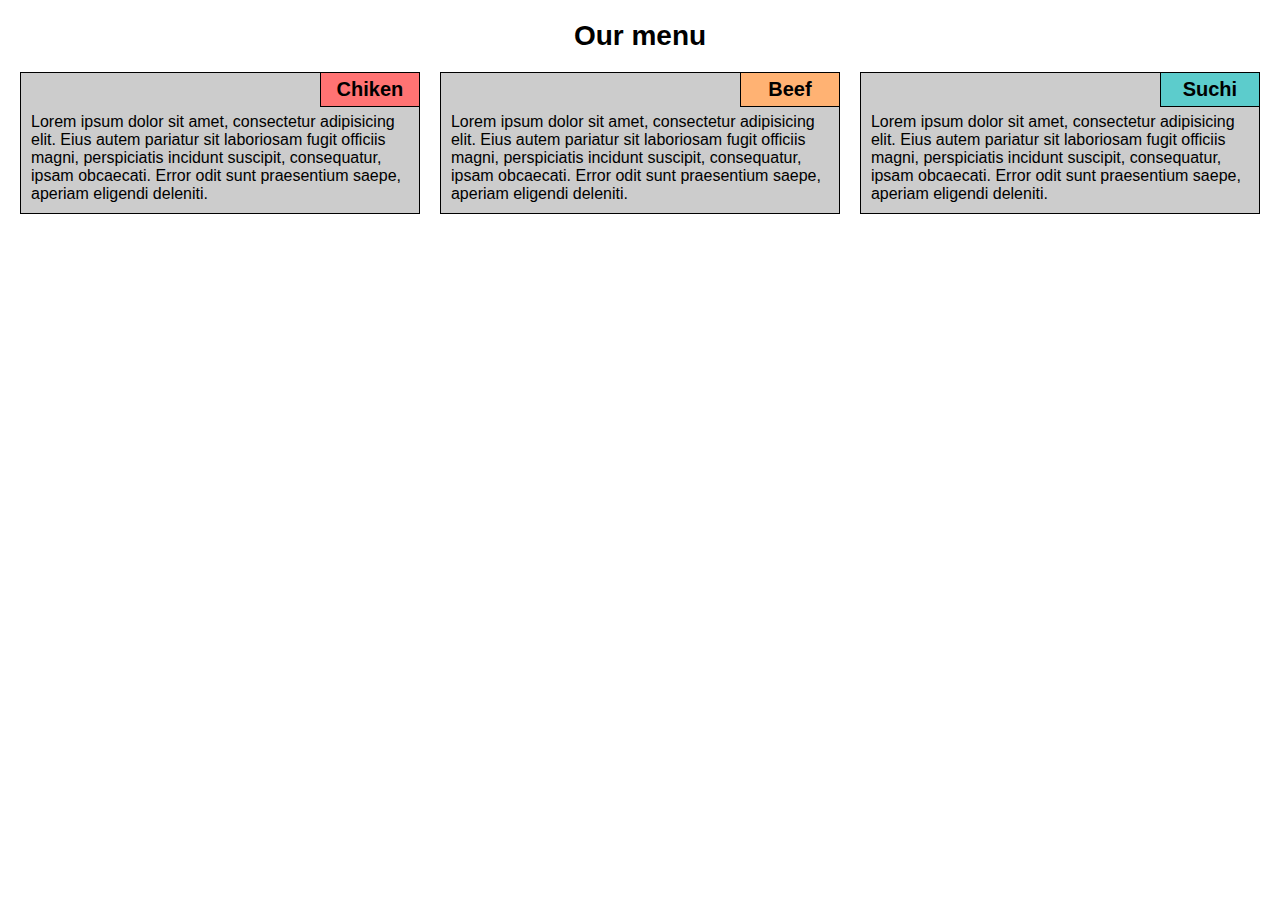
==== week2/index.html @ f078409f "week2 assignment" ====
<!DOCTYPE html>
<html lang="en">
<head>
    <meta charset="UTF-8">
    <meta name="viewport" content="width=device-width, initial-scale=1">
    <title>week2</title>
    <link rel="stylesheet" href="css/style.css">
</head>
<body>
    <h1>Our menu</h1>
    <div class="row">
        <div class="col-lg-4 col-md-6">
            <div class="panel">
                <div class="header color1"><h2>Chiken</h2></div>
                <div class="content">
                <p>Lorem ipsum dolor sit amet, consectetur adipisicing elit. 
                Eius autem pariatur sit laboriosam fugit officiis magni, perspiciatis incidunt suscipit, 
                consequatur, ipsam obcaecati. Error odit sunt praesentium saepe, aperiam eligendi deleniti.</p>
                </div>
            </div>
        </div>
        <div  class="col-lg-4 col-md-6">
            <div class="panel">
                <div class="header color2"><h2>Beef</h2></div>
                <div class="content">
                <p>Lorem ipsum dolor sit amet, consectetur adipisicing elit. 
                Eius autem pariatur sit laboriosam fugit officiis magni, perspiciatis incidunt suscipit, 
                consequatur, ipsam obcaecati. Error odit sunt praesentium saepe, aperiam eligendi deleniti.</p>
                </div>
            </div>
        </div>
        <div class="col-lg-4 col-md-12">
            <div class="panel">
                <div class="header color3"><h2>Suchi</h2></div>
                <div class="content">
                <p>Lorem ipsum dolor sit amet, consectetur adipisicing elit. 
                Eius autem pariatur sit laboriosam fugit officiis magni, perspiciatis incidunt suscipit, 
                consequatur, ipsam obcaecati. Error odit sunt praesentium saepe, aperiam eligendi deleniti.</p>
                </div>
            </div>
        </div>
    </div>
</body>
</html>
---- week2/css/style.css ----
* {
  box-sizing: border-box;
  margin: 0;
  padding: 0;
}

body {
    font-family: Arial, sans-serif;
    font-size: 16px;
}

h1 {
    margin-top: 20px;
    text-align: center;
    font-size: 1.75em;
}

h2 {
    text-align: center;
    font-size: 1.25em;
}

/* Simple Responsive Framework. */
.row {
  width: 100%;
  padding: 10px;
}

.panel {
    background-color: #cccccc;
    border: 1px solid black;
    padding: 10px;
    margin: 10px;
    position: relative;
}

.header {
    position: absolute;
    top: 0;
    right: 0;
    width: 100px;
    padding: 5px;
    border: 1px solid black;
    margin-top: -1px;
    margin-right: -1px;
}

.content {
    margin-top: 30px;
}

.color1 {
    background-color: #FF7373
}

.color2 {
    background-color: #FFB273
}

.color3 {
    background-color: #5CCCCC
}

/********** Desctop **********/
@media (min-width: 992px) {
  .col-lg-1, .col-lg-2, .col-lg-3, .col-lg-4, .col-lg-5, .col-lg-6, .col-lg-7, .col-lg-8, .col-lg-9, .col-lg-10, .col-lg-11, .col-lg-12 {
    float: left;
  }
  .col-lg-1 {
    width: 8.33%;
  }
  .col-lg-2 {
    width: 16.66%;
  }
  .col-lg-3 {
    width: 25%;
  }
  .col-lg-4 {
    width: 33.33%;
  }
  .col-lg-5 {
    width: 41.66%;
  }
  .col-lg-6 {
    width: 50%;
  }
  .col-lg-7 {
    width: 58.33%;
  }
  .col-lg-8 {
    width: 66.66%;
  }
  .col-lg-9 {
    width: 74.99%;
  }
  .col-lg-10 {
    width: 83.33%;
  }
  .col-lg-11 {
    width: 91.66%;
  }
  .col-lg-12 {
    width: 100%;
  }
}

/********** Tablet **********/
@media (min-width: 768px) and (max-width: 991px) {
  .col-md-1, .col-md-2, .col-md-3, .col-md-4, .col-md-5, .col-md-6, .col-md-7, .col-md-8, .col-md-9, .col-md-10, .col-md-11, .col-md-12 {
    float: left;
  }
  .col-md-1 {
    width: 8.33%;
  }
  .col-md-2 {
    width: 16.66%;
  }
  .col-md-3 {
    width: 25%;
  }
  .col-md-4 {
    width: 33.33%;
  }
  .col-md-5 {
    width: 41.66%;
  }
  .col-md-6 {
    width: 50%;
  }
  .col-md-7 {
    width: 58.33%;
  }
  .col-md-8 {
    width: 66.66%;
  }
  .col-md-9 {
    width: 74.99%;
  }
  .col-md-10 {
    width: 83.33%;
  }
  .col-md-11 {
    width: 91.66%;
  }
  .col-md-12 {
    width: 100%;
  }
}
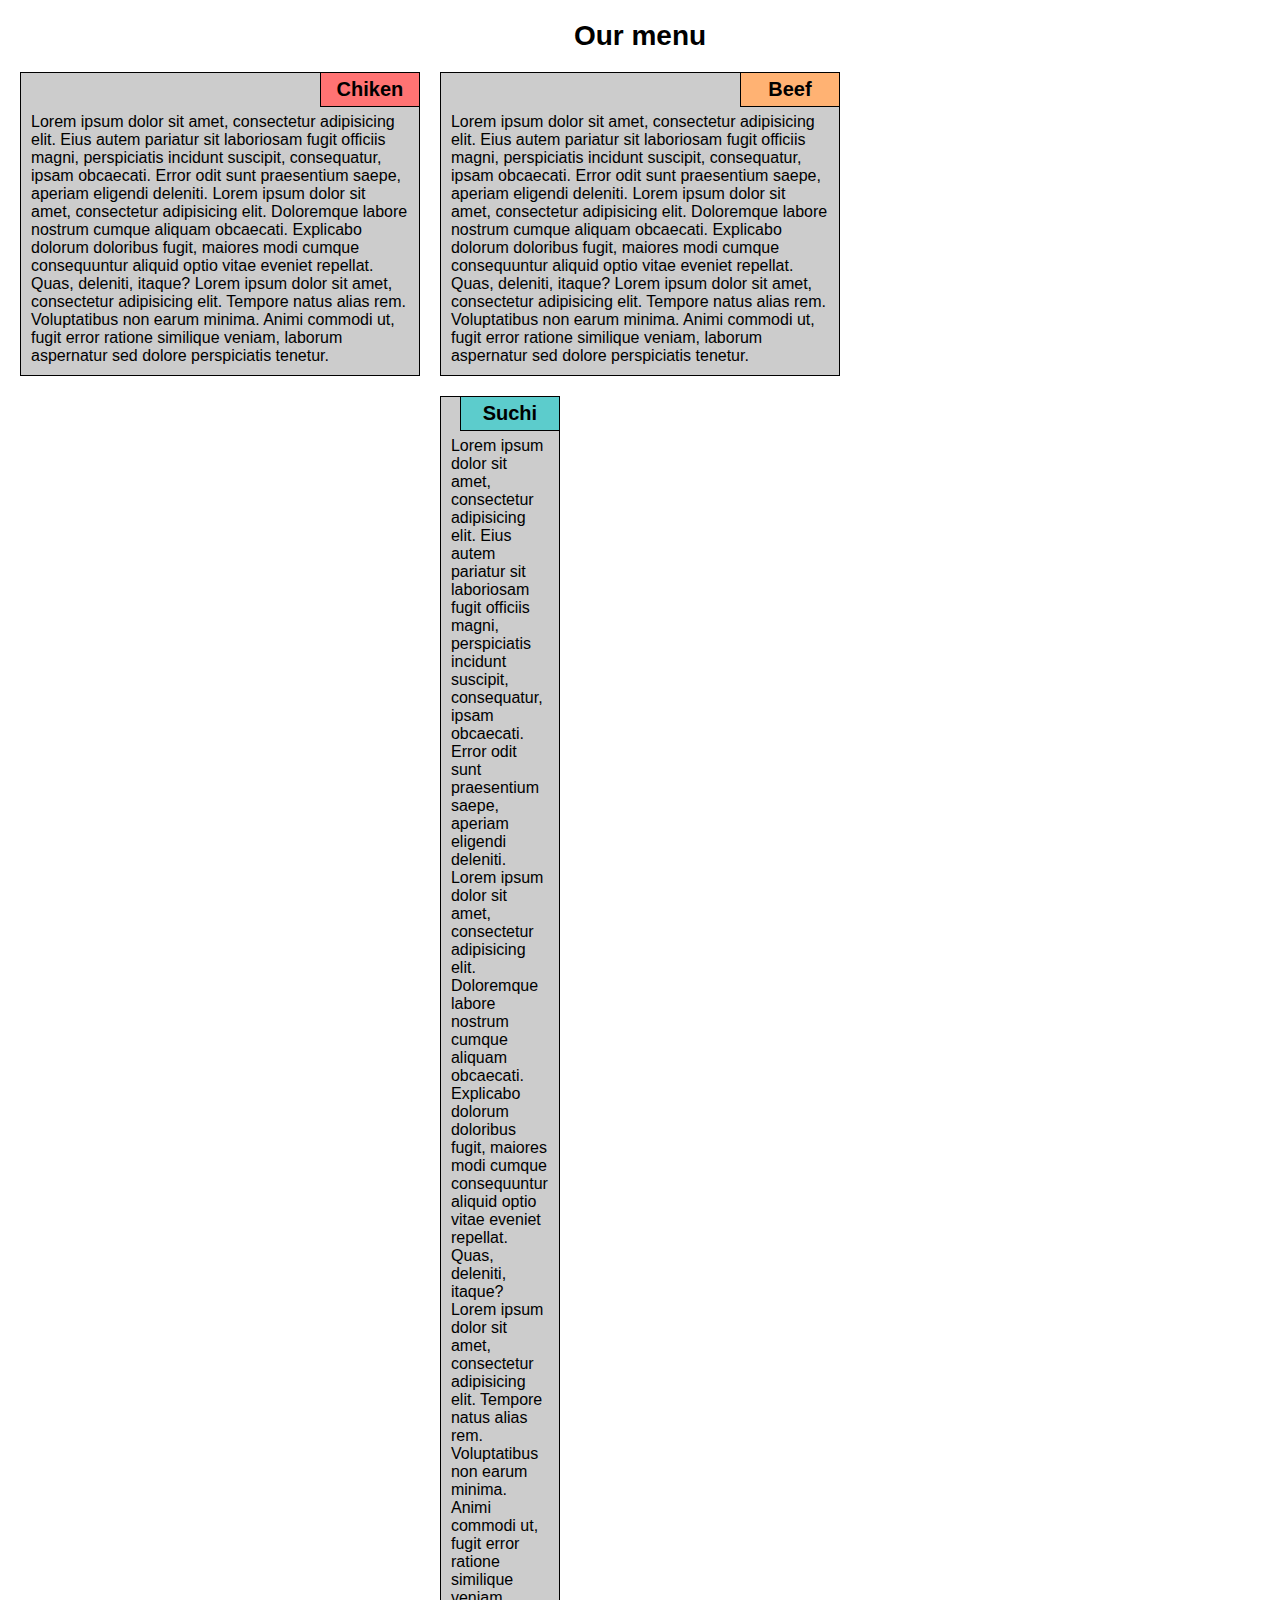
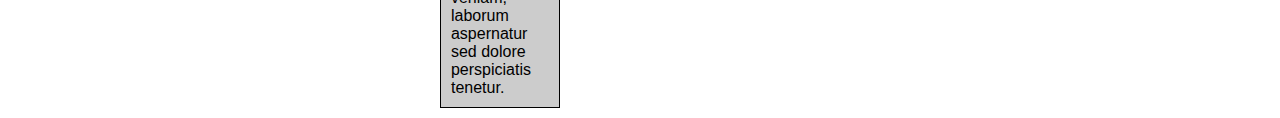
==== commit 238a0254: "fixed week3" ====
--- a/week2/index.html
+++ b/week2/index.html
@@ -15,7 +15,12 @@
                 <div class="content">
                 <p>Lorem ipsum dolor sit amet, consectetur adipisicing elit. 
                 Eius autem pariatur sit laboriosam fugit officiis magni, perspiciatis incidunt suscipit, 
-                consequatur, ipsam obcaecati. Error odit sunt praesentium saepe, aperiam eligendi deleniti.</p>
+                consequatur, ipsam obcaecati. Error odit sunt praesentium saepe, aperiam eligendi deleniti.
+                Lorem ipsum dolor sit amet, consectetur adipisicing elit. Doloremque labore nostrum cumque
+                aliquam obcaecati. Explicabo dolorum doloribus fugit, maiores modi cumque consequuntur aliquid 
+                optio vitae eveniet repellat. Quas, deleniti, itaque? Lorem ipsum dolor sit amet, consectetur 
+                adipisicing elit. Tempore natus alias rem. Voluptatibus non earum minima. Animi commodi ut, fugit 
+                error ratione similique veniam, laborum aspernatur sed dolore perspiciatis tenetur.</p>
                 </div>
             </div>
         </div>
@@ -25,8 +30,12 @@
                 <div class="content">
                 <p>Lorem ipsum dolor sit amet, consectetur adipisicing elit. 
                 Eius autem pariatur sit laboriosam fugit officiis magni, perspiciatis incidunt suscipit, 
-                consequatur, ipsam obcaecati. Error odit sunt praesentium saepe, aperiam eligendi deleniti.</p>
-                </div>
+                consequatur, ipsam obcaecati. Error odit sunt praesentium saepe, aperiam eligendi deleniti.
+                Lorem ipsum dolor sit amet, consectetur adipisicing elit. Doloremque labore nostrum cumque
+                aliquam obcaecati. Explicabo dolorum doloribus fugit, maiores modi cumque consequuntur aliquid 
+                optio vitae eveniet repellat. Quas, deleniti, itaque? Lorem ipsum dolor sit amet, consectetur 
+                adipisicing elit. Tempore natus alias rem. Voluptatibus non earum minima. Animi commodi ut, fugit 
+                error ratione similique veniam, laborum aspernatur sed dolore perspiciatis tenetur.</p>
             </div>
         </div>
         <div class="col-lg-4 col-md-12">
@@ -35,7 +44,12 @@
                 <div class="content">
                 <p>Lorem ipsum dolor sit amet, consectetur adipisicing elit. 
                 Eius autem pariatur sit laboriosam fugit officiis magni, perspiciatis incidunt suscipit, 
-                consequatur, ipsam obcaecati. Error odit sunt praesentium saepe, aperiam eligendi deleniti.</p>
+                consequatur, ipsam obcaecati. Error odit sunt praesentium saepe, aperiam eligendi deleniti.
+                Lorem ipsum dolor sit amet, consectetur adipisicing elit. Doloremque labore nostrum cumque
+                aliquam obcaecati. Explicabo dolorum doloribus fugit, maiores modi cumque consequuntur aliquid 
+                optio vitae eveniet repellat. Quas, deleniti, itaque? Lorem ipsum dolor sit amet, consectetur 
+                adipisicing elit. Tempore natus alias rem. Voluptatibus non earum minima. Animi commodi ut, fugit 
+                error ratione similique veniam, laborum aspernatur sed dolore perspiciatis tenetur.</p>
                 </div>
             </div>
         </div>
